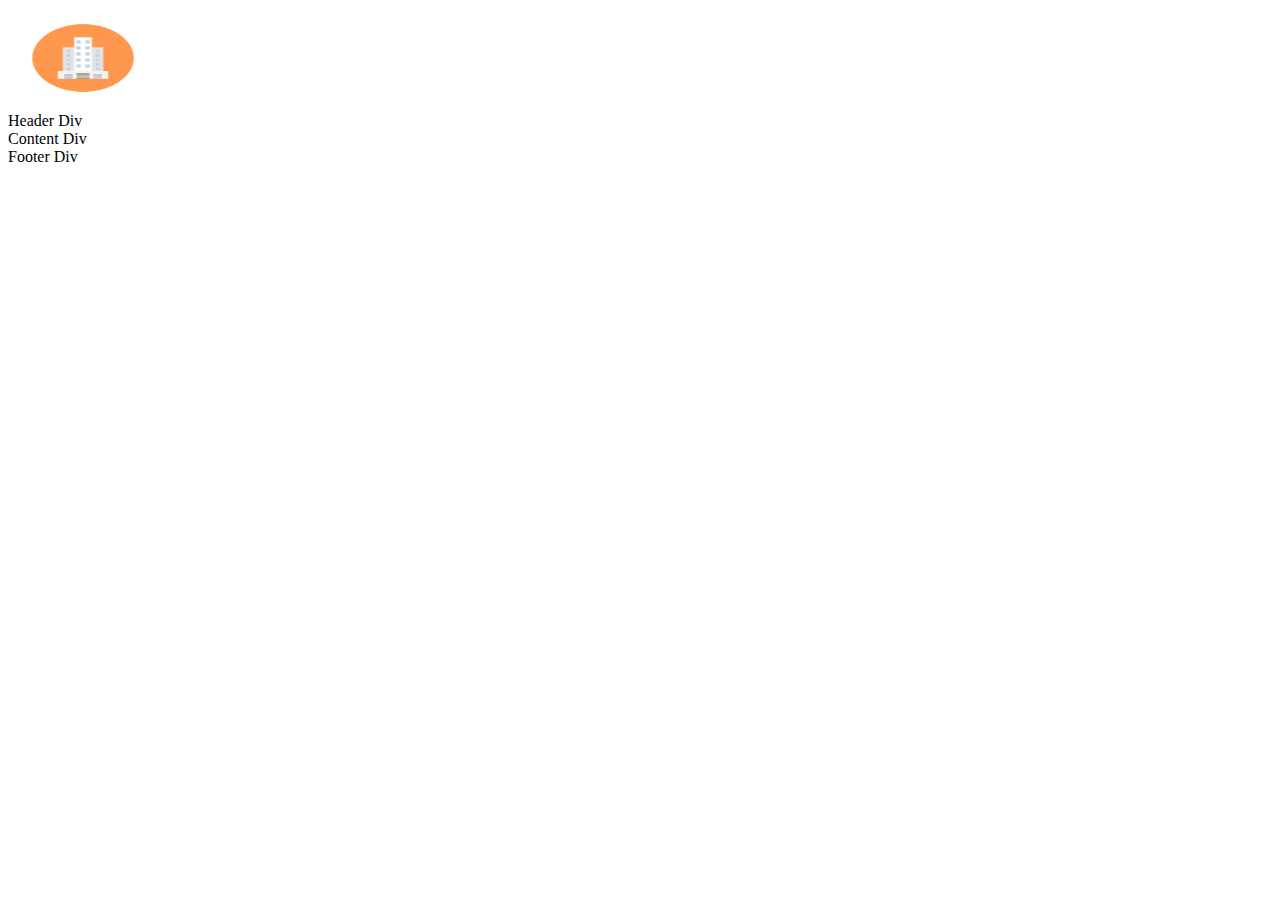
==== index.html @ cbfbebb5 "Checkpoint 1" ====
<!DOCTYPE html>
<html lang="en">
<head>
    <meta charset="UTF-8">
    <meta name="viewport" content="width=device-width, initial-scale=1.0">
    <title>Index</title>
</head>
<body>
    <div class="container">
        <div class="image">
            <img src="assests/images/logo.png" alt="logo" srcset="" height="100px" width="150px">
        </div>
        <div class="header">Header Div</div>
        <div class="content">Content Div</div>
        <div class="footer">Footer Div</div>
    </div>
</body>
</html>
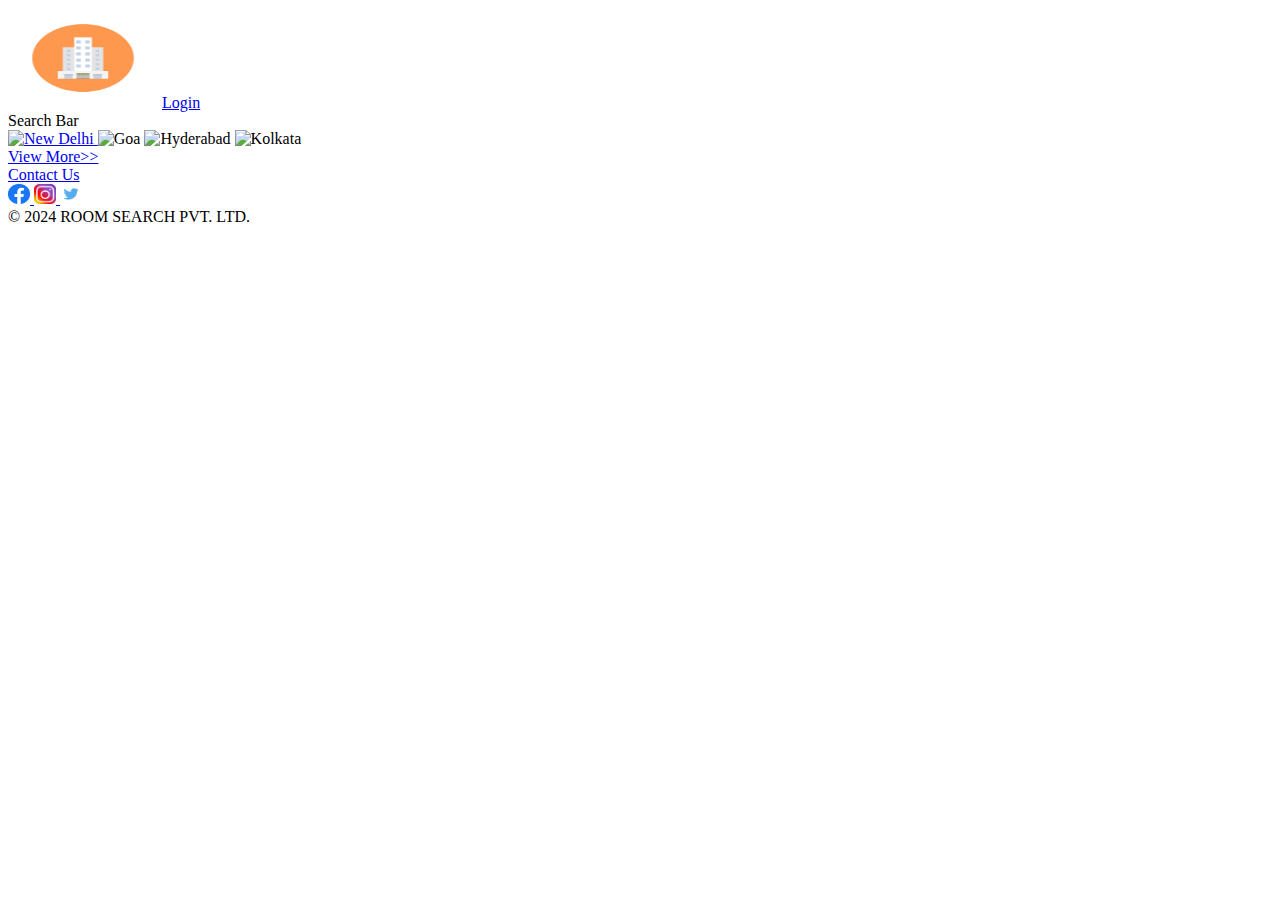
==== commit d084ea4c: "Checkpoint 2" ====
--- a/index.html
+++ b/index.html
@@ -7,12 +7,61 @@
 </head>
 <body>
     <div class="container">
-        <div class="image">
+        <div class="header">
             <img src="assests/images/logo.png" alt="logo" srcset="" height="100px" width="150px">
+            <a href="login.html" target="_blank">Login</a>
         </div>
-        <div class="header">Header Div</div>
-        <div class="content">Content Div</div>
-        <div class="footer">Footer Div</div>
+        <div class="content">
+            <div>Search Bar</div>
+            <div>
+                <a href="list.html">
+                    <img src="https://media-cdn.tripadvisor.com/media/photo-s/15/33/fe/a2/new-delhi.jpg"
+                        alt="New Delhi"
+                        srcset=""
+                        height="300px"
+                        width="300px"
+                    >
+                </a>
+                <img src="https://media-cdn.tripadvisor.com/media/photo-s/15/33/fc/f0/goa.jpg"
+                    alt="Goa"
+                    srcset=""
+                    height="300px"
+                    width="300px"
+                >
+                <img src="https://media-cdn.tripadvisor.com/media/photo-s/0f/98/f7/df/charminar.jpg"
+                    alt="Hyderabad"
+                    srcset=""
+                    height="300px"
+                    width="300px"
+                >
+                <img src="https://media-cdn.tripadvisor.com/media/photo-s/15/33/fe/ac/kolkata-calcutta.jpg"
+                    alt="Kolkata"
+                    srcset=""
+                    height="300px"
+                    width="300px"
+                >
+            </div>
+            <div>
+                <a href="http://" target="_blank" rel="noopener noreferrer">View More>></a>
+            </div>
+        </div>
+        <div class="footer">
+            <div>
+                <a href="contact.html" target="_blank" rel="noopener noreferrer">Contact Us</a>
+            </div>
+            <div>
+                <a href="http://www.facebook.com" target="_blank" rel="noopener noreferrer">
+                    <img src="assests/images/facebook.png" alt="facebook" width="22px" height="20px">
+                </a>
+                <a href="http://www.instagram.com" target="_blank" rel="noopener noreferrer">
+                    <img src="assests/images/instagram.png" alt="instagram" width="22px" height="20px">
+                </a>
+                <a href="http://www.twitter.com" target="_blank" rel="noopener noreferrer">
+                    <img src="assests/images/twitter.png" alt="twitter" width="22px" height="20px">
+                </a>
+            </div>
+            <div>&copy; 2024 ROOM SEARCH PVT. LTD.</div>
+        </div>
     </div>
 </body>
 </html>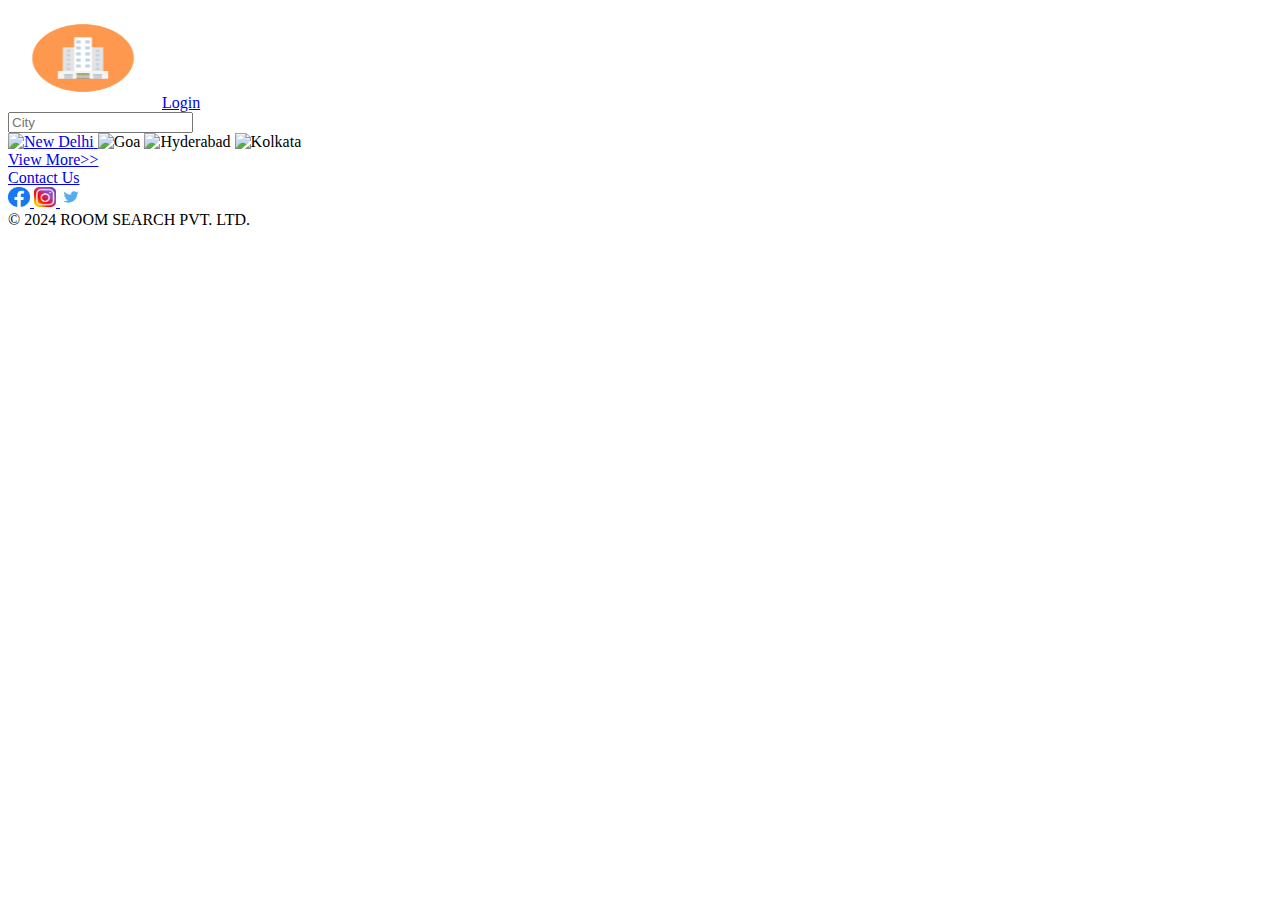
==== commit 3a6264cb: "Checkpoint 3" ====
--- a/index.html
+++ b/index.html
@@ -9,10 +9,12 @@
     <div class="container">
         <div class="header">
             <img src="assests/images/logo.png" alt="logo" srcset="" height="100px" width="150px">
-            <a href="login.html" target="_blank">Login</a>
+            <a href="login.html">Login</a>
         </div>
         <div class="content">
-            <div>Search Bar</div>
+            <div>
+                <input type="search" name="search" id="" placeholder="City" autocomplete="off">
+            </div>
             <div>
                 <a href="list.html">
                     <img src="https://media-cdn.tripadvisor.com/media/photo-s/15/33/fe/a2/new-delhi.jpg"
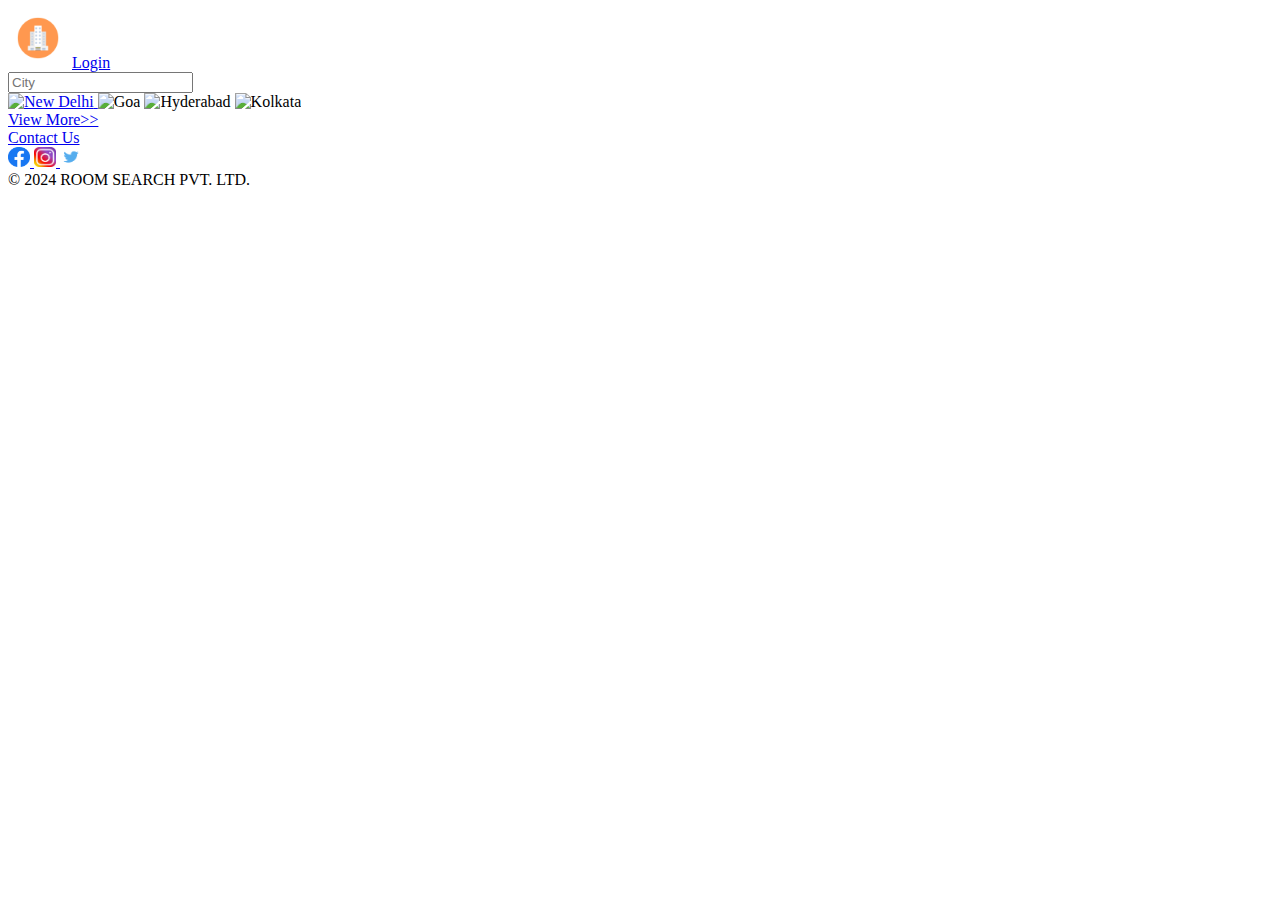
==== commit 5f134edb: "Checkpoint 4" ====
--- a/index.html
+++ b/index.html
@@ -4,66 +4,59 @@
     <meta charset="UTF-8">
     <meta name="viewport" content="width=device-width, initial-scale=1.0">
     <title>Index</title>
+    <link rel="stylesheet" href="styles/index.css">
 </head>
 <body>
     <div class="container">
-        <div class="header">
-            <img src="assests/images/logo.png" alt="logo" srcset="" height="100px" width="150px">
+        <header>
+            <img class="logo" src="assests/images/logo.png" alt="logo" srcset="">
             <a href="login.html">Login</a>
-        </div>
-        <div class="content">
+        </header>
+        <section class="content">
             <div>
                 <input type="search" name="search" id="" placeholder="City" autocomplete="off">
             </div>
-            <div>
+            <div class="cities">
                 <a href="list.html">
                     <img src="https://media-cdn.tripadvisor.com/media/photo-s/15/33/fe/a2/new-delhi.jpg"
                         alt="New Delhi"
                         srcset=""
-                        height="300px"
-                        width="300px"
                     >
                 </a>
                 <img src="https://media-cdn.tripadvisor.com/media/photo-s/15/33/fc/f0/goa.jpg"
                     alt="Goa"
                     srcset=""
-                    height="300px"
-                    width="300px"
                 >
                 <img src="https://media-cdn.tripadvisor.com/media/photo-s/0f/98/f7/df/charminar.jpg"
                     alt="Hyderabad"
                     srcset=""
-                    height="300px"
-                    width="300px"
                 >
                 <img src="https://media-cdn.tripadvisor.com/media/photo-s/15/33/fe/ac/kolkata-calcutta.jpg"
                     alt="Kolkata"
                     srcset=""
-                    height="300px"
-                    width="300px"
                 >
             </div>
             <div>
                 <a href="http://" target="_blank" rel="noopener noreferrer">View More>></a>
             </div>
-        </div>
-        <div class="footer">
+        </section>
+        <footer>
             <div>
                 <a href="contact.html" target="_blank" rel="noopener noreferrer">Contact Us</a>
             </div>
-            <div>
+            <div class="app-icons">
                 <a href="http://www.facebook.com" target="_blank" rel="noopener noreferrer">
-                    <img src="assests/images/facebook.png" alt="facebook" width="22px" height="20px">
+                    <img src="assests/images/facebook.png" alt="facebook">
                 </a>
                 <a href="http://www.instagram.com" target="_blank" rel="noopener noreferrer">
-                    <img src="assests/images/instagram.png" alt="instagram" width="22px" height="20px">
+                    <img src="assests/images/instagram.png" alt="instagram">
                 </a>
                 <a href="http://www.twitter.com" target="_blank" rel="noopener noreferrer">
-                    <img src="assests/images/twitter.png" alt="twitter" width="22px" height="20px">
+                    <img src="assests/images/twitter.png" alt="twitter">
                 </a>
             </div>
             <div>&copy; 2024 ROOM SEARCH PVT. LTD.</div>
-        </div>
+        </footer>
     </div>
 </body>
 </html>--- a/styles/index.css
+++ b/styles/index.css
@@ -0,0 +1,27 @@
+.container {
+    width: 100%;
+    height: 100%;
+
+    header {
+        .logo {
+            height: 60px;
+            width: 60px;
+        }
+    }
+
+    .content {
+        height: 100%;
+        width: 100%;
+        .cities img {
+            height: 150px;
+            width: 150px;
+        }
+    }
+
+    footer {
+        .app-icons a img {
+            height: 20px;
+            width: 22px;
+        }
+    }
+}